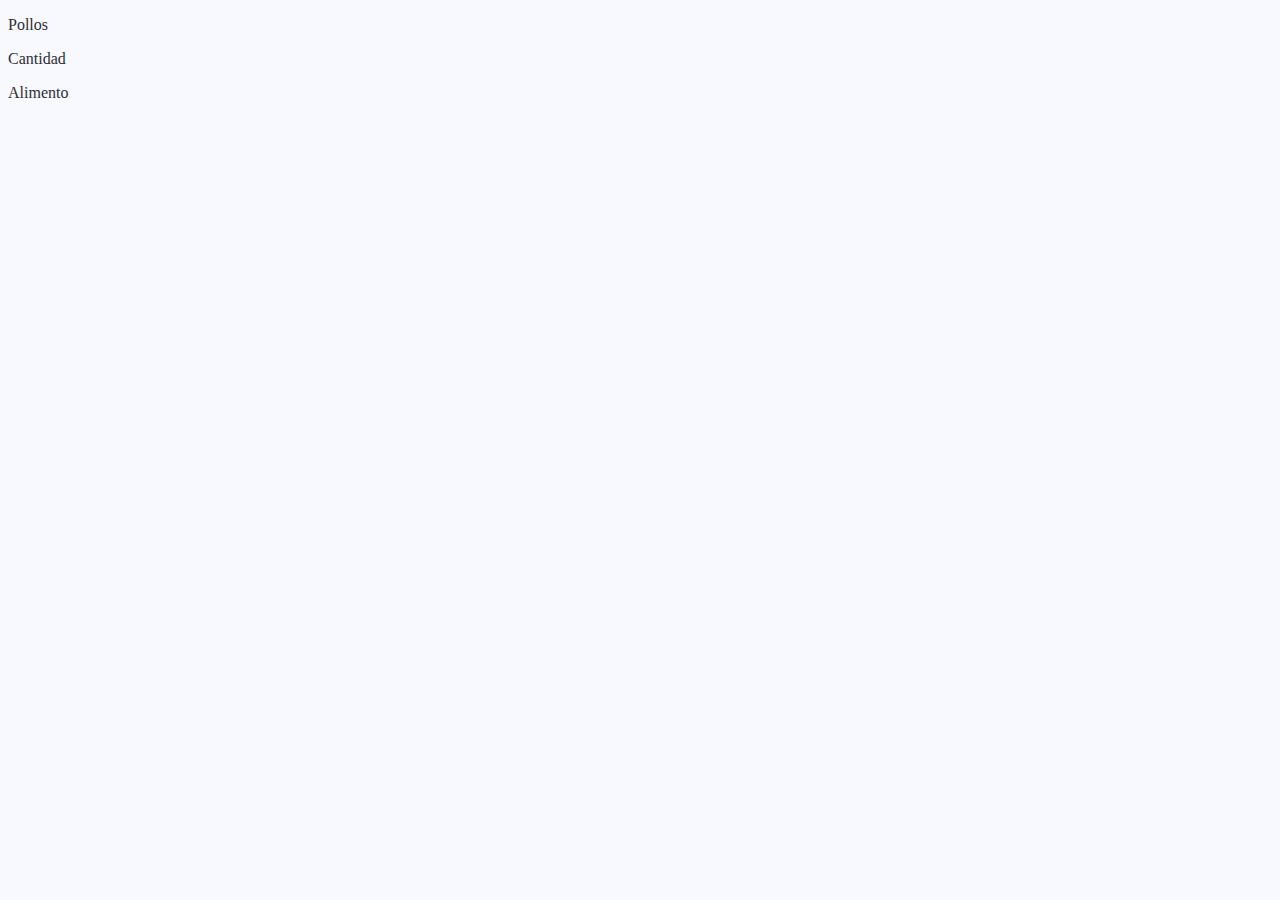
==== view/animales.html @ 28db0ccd "Menu y empezando los siguientes campos" ====
<!DOCTYPE html>
<html lang="en">
<head>
    <meta charset="UTF-8">
    <meta http-equiv="X-UA-Compatible" content="IE=edge">
    <meta name="viewport" content="width=device-width, initial-scale=1.0">
    <link rel="stylesheet" href="../css/style.css">
    <title>Yopero - Animales</title>
</head>
<body>
    <div class="animals-grid">
        <div class="chicken">
            <p>Pollos</p>
            <p>Cantidad</p>
            <p>Alimento</p>
        </div>
    </div>
    
</body>
</html>
---- css/style.css ----
:root{
    /*variables para colores generales y de las barras de navegacion*/
    --text-color: #2E2E2E;
    --background-color: ghostwhite;
    --border-navbar-color: #0F85D1;
    --background-color-navbar: #3498DB;
    --size-title: 18px;
    --size-subtitle: 16px;
    --size-text: 14px;

    /*variables para colores del apartado de animales*/

    /*variables para colores del apartado de siembra*/
}

body{
    background-color: var(--background-color);
    color: var(--text-color);
}


/* 

Estilos la barra de navegacion desktop

*/
.inactive{
    display: none;
}

.button-menu-mobile{
    display: none;

}

nav{
    display: flex;
    justify-content: space-between;
    height: 60px;
    padding: 0px 24px;
    border-bottom: 1px solid var(--border-navbar-color);   
}

.navbar-left{
    display: flex;    
}

.navbar-left ul{
    display: grid;
    margin-left: 12px;
}

.navbar-left ul li,
.navbar-right ul li{
    display: grid;
    margin: 0 ;
}

.navbar-left ul li a,
.navbar-right ul li a{
    font-size: var(--size-title);
    text-decoration: none;
    color: var(--text-color);
    margin: 0px;
    padding: 12px 24px;
    box-shadow: 1px 1px 2px 1px var(--border-navbar-color);
}
.navbar-left ul,
.navbar-right ul{
    list-style: none;
    padding: 0;
    margin: 0px;
    display: flex;
    align-items: center;
    height: 60px;
}

.navbar-left ul li a:hover,
.navbar-right ul li a:hover{
    transition: .15s;
    border: 1px  solid var(--border-navbar-color);
    background-color: var(--background-color-navbar);
    border-radius: 12px;
    color: white;
    box-shadow: none;
}


/*
Estilos en la barra de navegacion en Mobile
*/

.menu-mobile{
    padding: 24px;
    position: absolute;
    margin-top: 61px;
    background-color: white;
    left: 0;
    width: calc(100% - 48px);
    height: calc(70% + 48px);
    
}

.menu-mobile ul{
    list-style: none;
    margin: 24px 0 0;
    padding: 0;
}

.menu-mobile ul li{
    display: flex;
    margin-bottom: 20px;
    height: 24px;
}



.menu-mobile ul:nth-child(1){
    border-bottom: 1px solid var(--border-navbar-color);
}

.menu-mobile a{
    font-size: var(--size-title);
    text-decoration: none;
    color: var(--text-color)
}

.menu-mobile ul li a:hover{
    border: 1px  solid var(--border-navbar-color);
    border-radius: 8px;
    padding: 0px 12px;
}


/*
    Estilos de animales
*/

.animales{
    background-color: var(--border-navbar-color);
}




@media(max-width: 640px){
    .navbar-left{
        display:none;
    }

    .navbar-right{
        display: none;
    }

    .button-menu-mobile{
        display: flex;
        flex-direction: column;
        width: 3rem;
        height: 3rem;
        border: 0;
        background: transparent;
        gap: .65rem;
        cursor: pointer;
        
    }

    .button-menu-mobile div{
        background-color: var(--border-navbar-color);
        height: 5px;
        width: 45px;
        border-radius: 5px;
        transition: all .3s;
        transform-origin: left;
        box-shadow: 1px 1px 2px var(--border-navbar-color);
    }
}
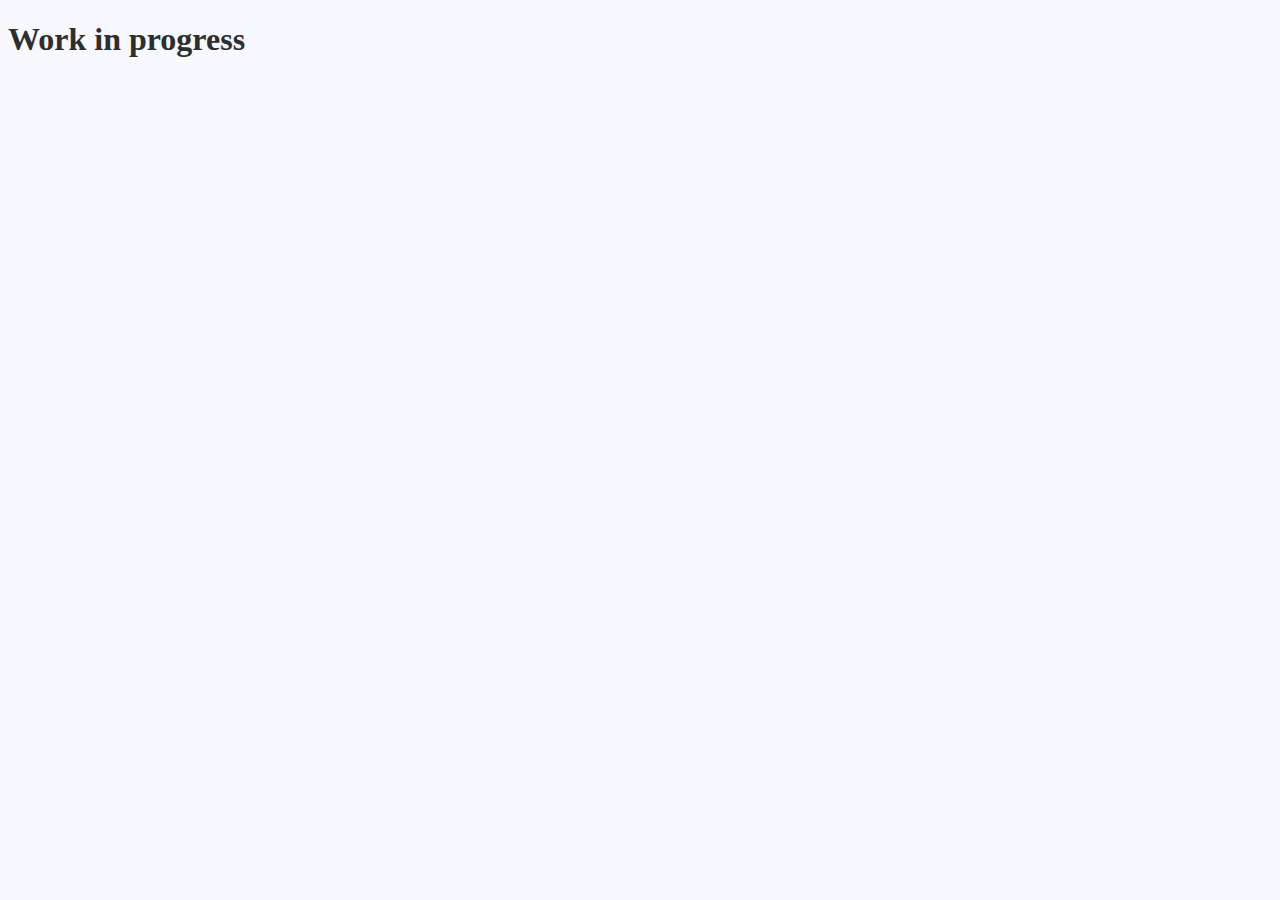
==== commit 3aeaec9a: "Agregando la maquetación de la sección de animales" ====
--- a/view/animales.html
+++ b/view/animales.html
@@ -5,16 +5,10 @@
     <meta http-equiv="X-UA-Compatible" content="IE=edge">
     <meta name="viewport" content="width=device-width, initial-scale=1.0">
     <link rel="stylesheet" href="../css/style.css">
-    <title>Yopero - Animales</title>
+    <title>Condas</title>
 </head>
 <body>
-    <div class="animals-grid">
-        <div class="chicken">
-            <p>Pollos</p>
-            <p>Cantidad</p>
-            <p>Alimento</p>
-        </div>
-    </div>
+   <h1>Work in progress</h1>
     
 </body>
 </html>--- a/css/style.css
+++ b/css/style.css
@@ -7,6 +7,13 @@
     --size-title: 18px;
     --size-subtitle: 16px;
     --size-text: 14px;
+    
+    /*variables de tamaño de las tarjetas animales*/
+    --card-animales-total-conteiner-width:320px; 
+    --card-animales-total-conteiner-height:240px; 
+    --card-animales-conteiner-width: calc(100% - 60px);
+    --card-animales-conteiner-height: auto;
+
 
     /*variables para colores del apartado de animales*/
 
@@ -64,6 +71,7 @@
     margin: 0px;
     padding: 12px 24px;
     box-shadow: 1px 1px 2px 1px var(--border-navbar-color);
+    border-radius: 4px;
 }
 .navbar-left ul,
 .navbar-right ul{
@@ -77,7 +85,7 @@
 
 .navbar-left ul li a:hover,
 .navbar-right ul li a:hover{
-    transition: .15s;
+    transition: .25s;
     border: 1px  solid var(--border-navbar-color);
     background-color: var(--background-color-navbar);
     border-radius: 12px;
@@ -137,11 +145,41 @@
 */
 
 .animales{
+    display: flex;
     background-color: var(--border-navbar-color);
-}
-
-
-
+    width: var(--card-animales-conteiner-width);
+    height: var(--card-animales-conteiner-height);
+    margin: 20px 60px 10px 30px;
+}
+
+.animales-totales{
+    background-color: red;
+    width: var(--card-animales-total-conteiner-width);
+    height: var(--card-animales-total-conteiner-height);
+    margin: 12px 0px 0 ;
+
+}
+
+.animales-registrados{
+    display: grid;
+    grid-template-columns: repeat(auto-fill, 150px);
+    place-content: center;
+    gap: 12px;
+    background-color: green;
+    width: 100%;
+    height: calc(100% - 22px);
+    margin: 12px 32px;
+}
+
+
+.animales-existentes{
+    display: grid;
+    background-color: purple;
+    width: 140px;
+    height: 140px;
+    grid-template-columns: auto 1fr auto auto;
+
+}
 
 @media(max-width: 640px){
     .navbar-left{
@@ -173,4 +211,31 @@
         transform-origin: left;
         box-shadow: 1px 1px 2px var(--border-navbar-color);
     }
+    
+    .animales{
+        display: grid;
+        width:100%;
+        height: auto;
+        gap: 12px;
+        place-content: center;
+        
+    }
+    .animales-registrados{
+        display: grid;
+        grid-template-columns: repeat(auto-fill, 150px);
+        place-content: center;
+        margin-left:0;
+        background-color: green;
+        width: 100%;
+        height: calc(100% - 22px);
+        
+    }
+
+    .animales-totales{
+        background-color: red;
+        width: var(--card-animales-total-conteiner-width);
+        height: var(--card-animales-total-conteiner-height);
+        width: 500px;
+    
+    }
 }